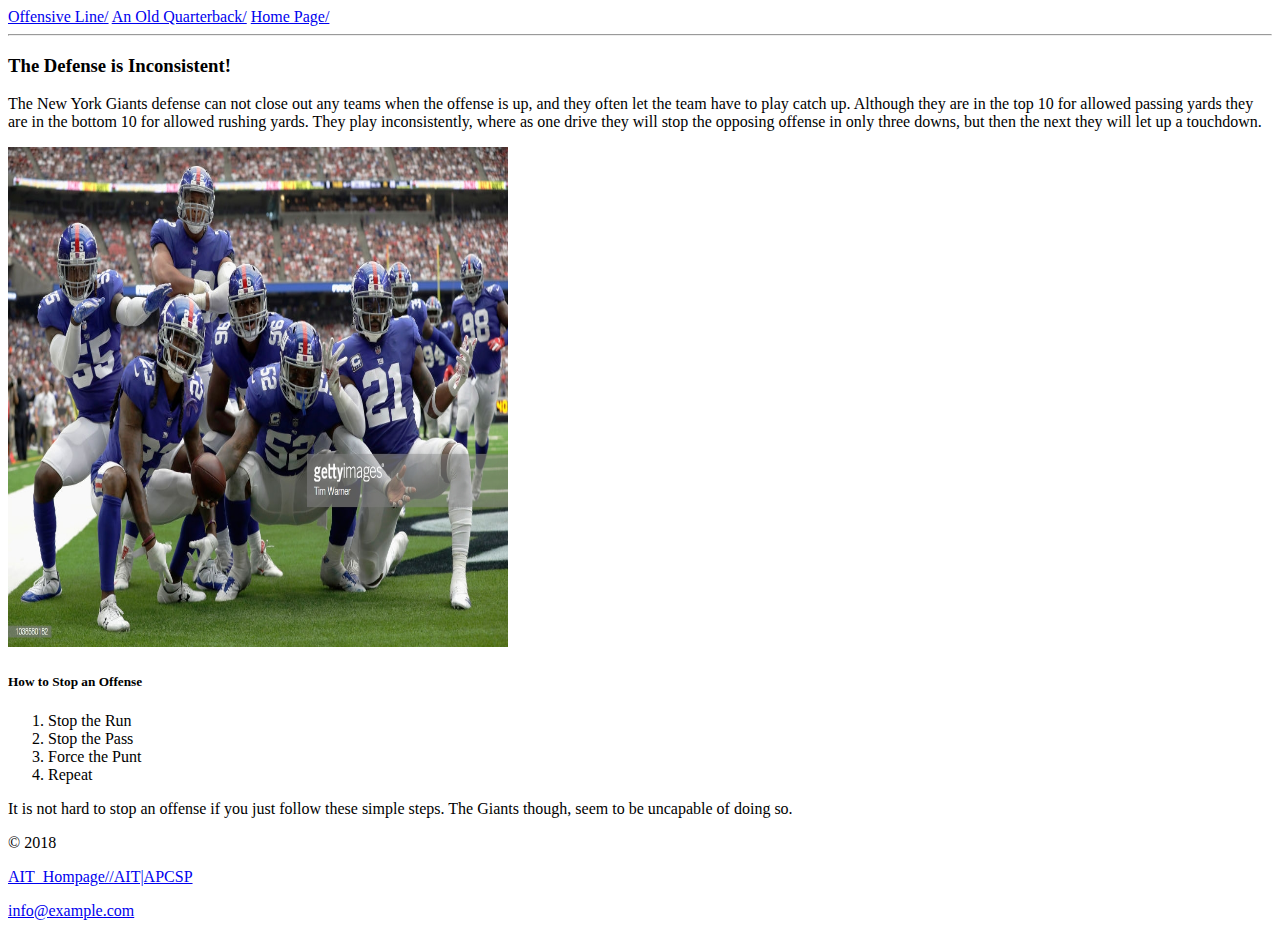
==== defensivestruggle.html @ 863ee425 "fixed list" ====
<!DOCTYPE html>

<html>
<head>
  <title>Inconsistent Defense</title>
</head>
   <nav>
     <a href="./offensiveline.html">Offensive Line/</a>
     <a href="./oldquarterback.html">An Old Quarterback/</a>
     <a href="./index.html">Home Page/</a>
   </nav>
   <hr/>
   <body>
     <h3 align="center>"<strong>The Defense is Inconsistent!</strong></h3>
     <p>The New York Giants defense can not close out any teams when the offense is up, and they often let the team have to play catch up. Although they are in the top 10 for allowed passing yards they are in the bottom 10 for allowed rushing yards. They play inconsistently, where as one drive they will stop the opposing offense in only three downs, but then the next they will let up a touchdown. </p>
     <img src="images/1038580182-1024x1024.jpg" width="500px" height="500px"/>
     <h5>How to Stop an Offense</h5>
     <ol>
      <li>Stop the Run</li>
      <li>Stop the Pass</li>
      <li>Force the Punt</li>
      <li>Repeat</li>
    </ol>
    <p>It is not hard to stop an offense if you just follow these simple steps. The Giants though, seem to be uncapable of doing so.</p>
  </body>
  <footer>
    <p>© 2018</p>
    <p> <a href="./https://www.ucvts.tec.nj.us/domain/16#calender4326/20181012/month">AIT_Hompage//AIT|APCSP</a>
      <p> <a href="./info@example.com">info@example.com</a>
      </footer>
</html>
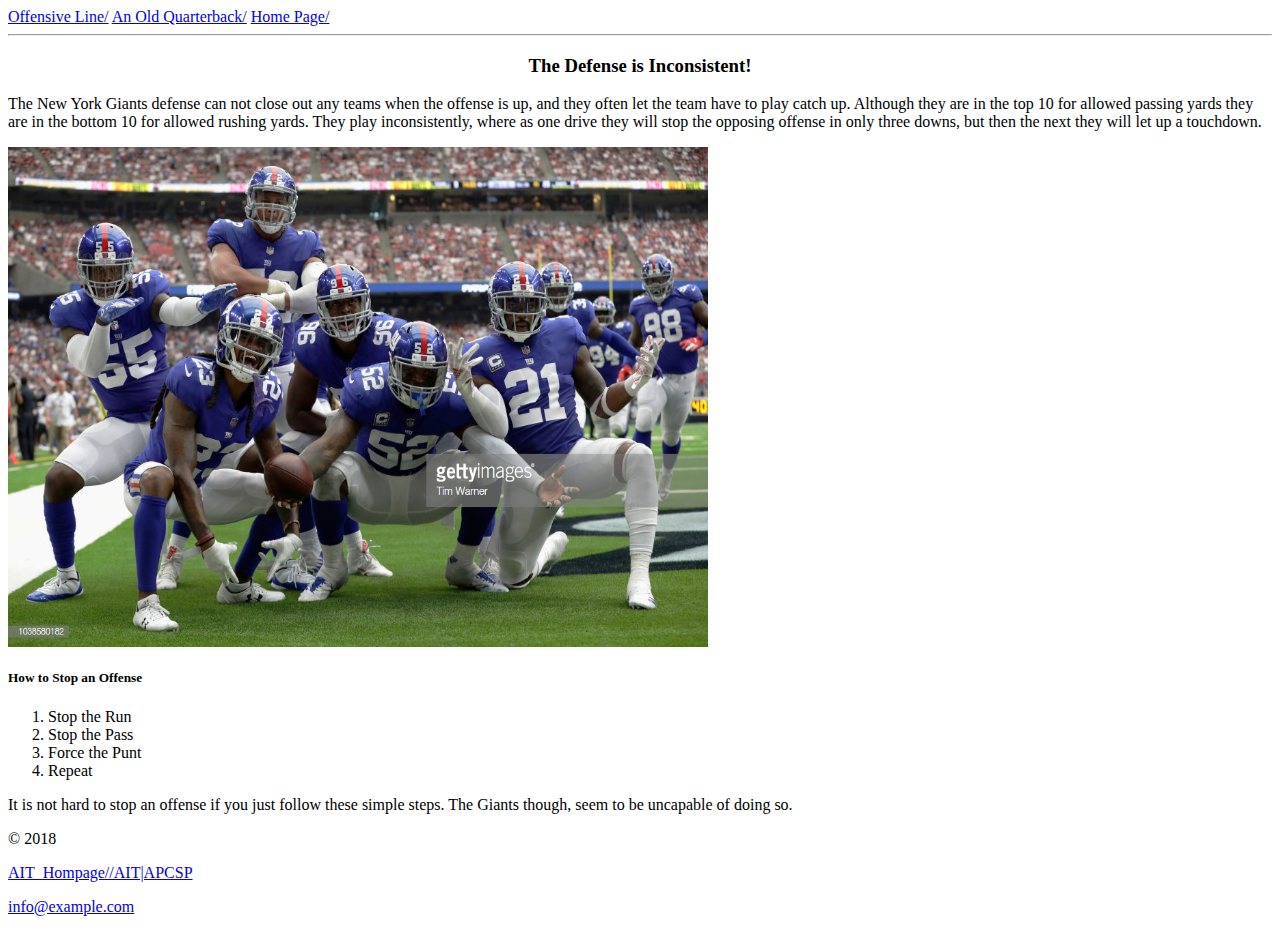
==== commit b5de3883: "changes" ====
--- a/defensivestruggle.html
+++ b/defensivestruggle.html
@@ -11,9 +11,11 @@
    </nav>
    <hr/>
    <body>
-     <h3 align="center>"<strong>The Defense is Inconsistent!</strong></h3>
+     <h3 align="center"><strong>The Defense is Inconsistent!</strong></h3>
+     <div id="Overview of Defense"></div>
      <p>The New York Giants defense can not close out any teams when the offense is up, and they often let the team have to play catch up. Although they are in the top 10 for allowed passing yards they are in the bottom 10 for allowed rushing yards. They play inconsistently, where as one drive they will stop the opposing offense in only three downs, but then the next they will let up a touchdown. </p>
-     <img src="images/1038580182-1024x1024.jpg" width="500px" height="500px"/>
+     <img src="images/1038580182-1024x1024.jpg" width="700px" height="500px" align="center"/>
+     <div id="How to Stop an Offense"></div>
      <h5>How to Stop an Offense</h5>
      <ol>
       <li>Stop the Run</li>
@@ -21,6 +23,7 @@
       <li>Force the Punt</li>
       <li>Repeat</li>
     </ol>
+    <div id="Why They Can't Stay True on Defense"></div>
     <p>It is not hard to stop an offense if you just follow these simple steps. The Giants though, seem to be uncapable of doing so.</p>
   </body>
   <footer>
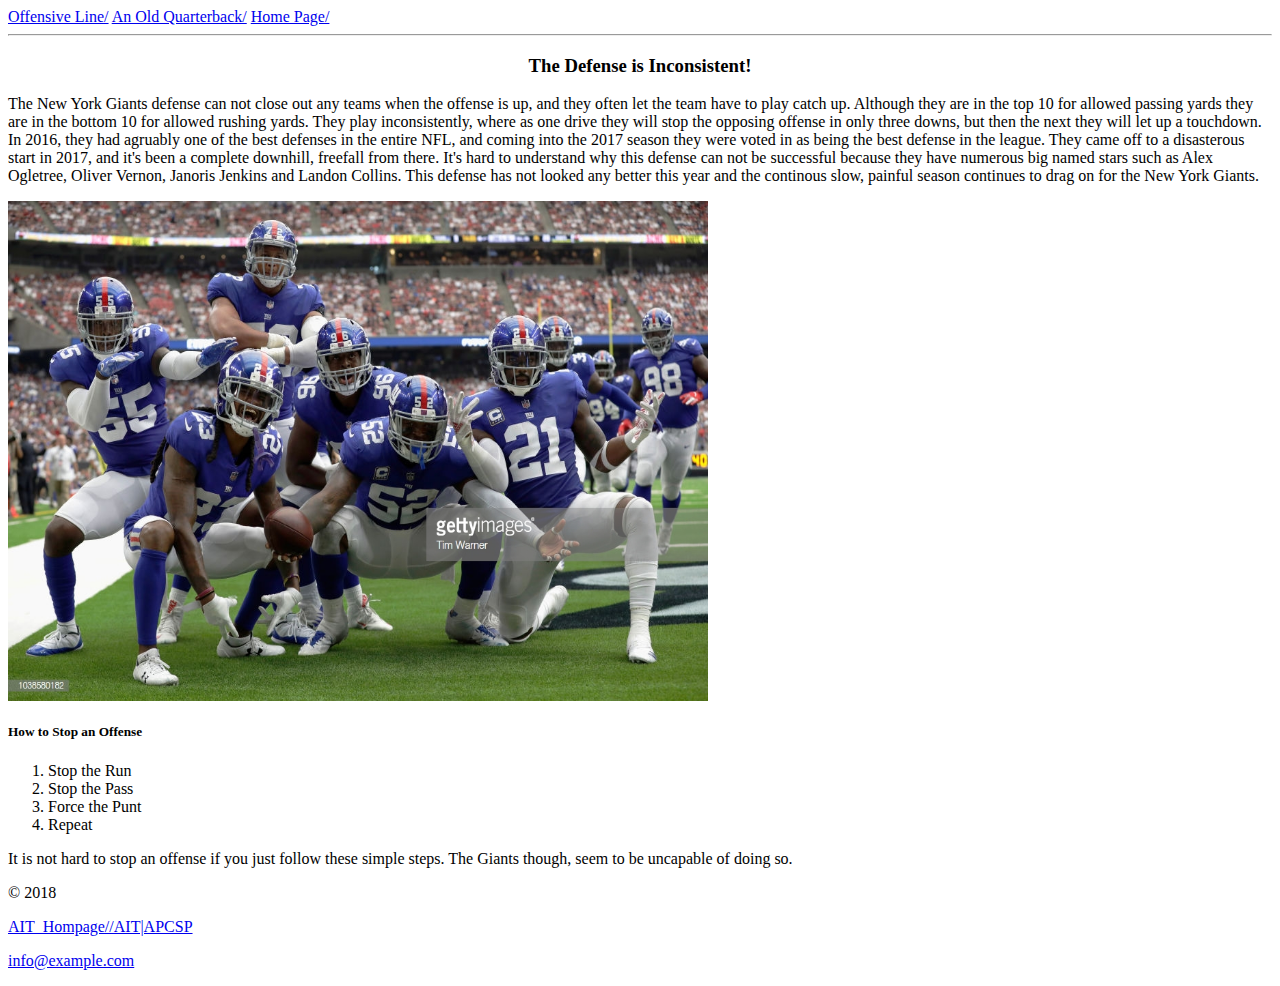
==== commit c8e13a29: "changes" ====
--- a/defensivestruggle.html
+++ b/defensivestruggle.html
@@ -3,7 +3,9 @@
 <html>
 <head>
   <title>Inconsistent Defense</title>
-</head>
+  <link rel="stylesheet" type="text/css" href="C:\Users\mdotro\Desktop\APCSP\problem-set-3.5\styles\styles.css"/>
+  <link href="https://fonts.googleapis.com/css?family=Merriweather" rel="stylesheet"/>
+  </head>
    <nav>
      <a href="./offensiveline.html">Offensive Line/</a>
      <a href="./oldquarterback.html">An Old Quarterback/</a>
@@ -13,8 +15,8 @@
    <body>
      <h3 align="center"><strong>The Defense is Inconsistent!</strong></h3>
      <div id="Overview of Defense"></div>
-     <p>The New York Giants defense can not close out any teams when the offense is up, and they often let the team have to play catch up. Although they are in the top 10 for allowed passing yards they are in the bottom 10 for allowed rushing yards. They play inconsistently, where as one drive they will stop the opposing offense in only three downs, but then the next they will let up a touchdown. </p>
-     <img src="images/1038580182-1024x1024.jpg" width="700px" height="500px" align="center"/>
+     <p>The New York Giants defense can not close out any teams when the offense is up, and they often let the team have to play catch up. Although they are in the top 10 for allowed passing yards they are in the bottom 10 for allowed rushing yards. They play inconsistently, where as one drive they will stop the opposing offense in only three downs, but then the next they will let up a touchdown. In 2016, they had agruably one of the best defenses in the entire NFL, and coming into the 2017 season they were voted in as being the best defense in the league. They came off to a disasterous start in 2017, and it's been a complete downhill, freefall from there. It's hard to understand why this defense can not be successful because they have numerous big named stars such as Alex Ogletree, Oliver Vernon, Janoris Jenkins and Landon Collins. This defense has not looked any better this year and the continous slow, painful season continues to drag on for the New York Giants. </p>
+     <img src="images/1038580182-1024x1024.jpg" width="700px" height="500px" align="middle"/>
      <div id="How to Stop an Offense"></div>
      <h5>How to Stop an Offense</h5>
      <ol>
@@ -26,6 +28,7 @@
     <div id="Why They Can't Stay True on Defense"></div>
     <p>It is not hard to stop an offense if you just follow these simple steps. The Giants though, seem to be uncapable of doing so.</p>
   </body>
+  <div id="footer"></div>
   <footer>
     <p>© 2018</p>
     <p> <a href="./https://www.ucvts.tec.nj.us/domain/16#calender4326/20181012/month">AIT_Hompage//AIT|APCSP</a>
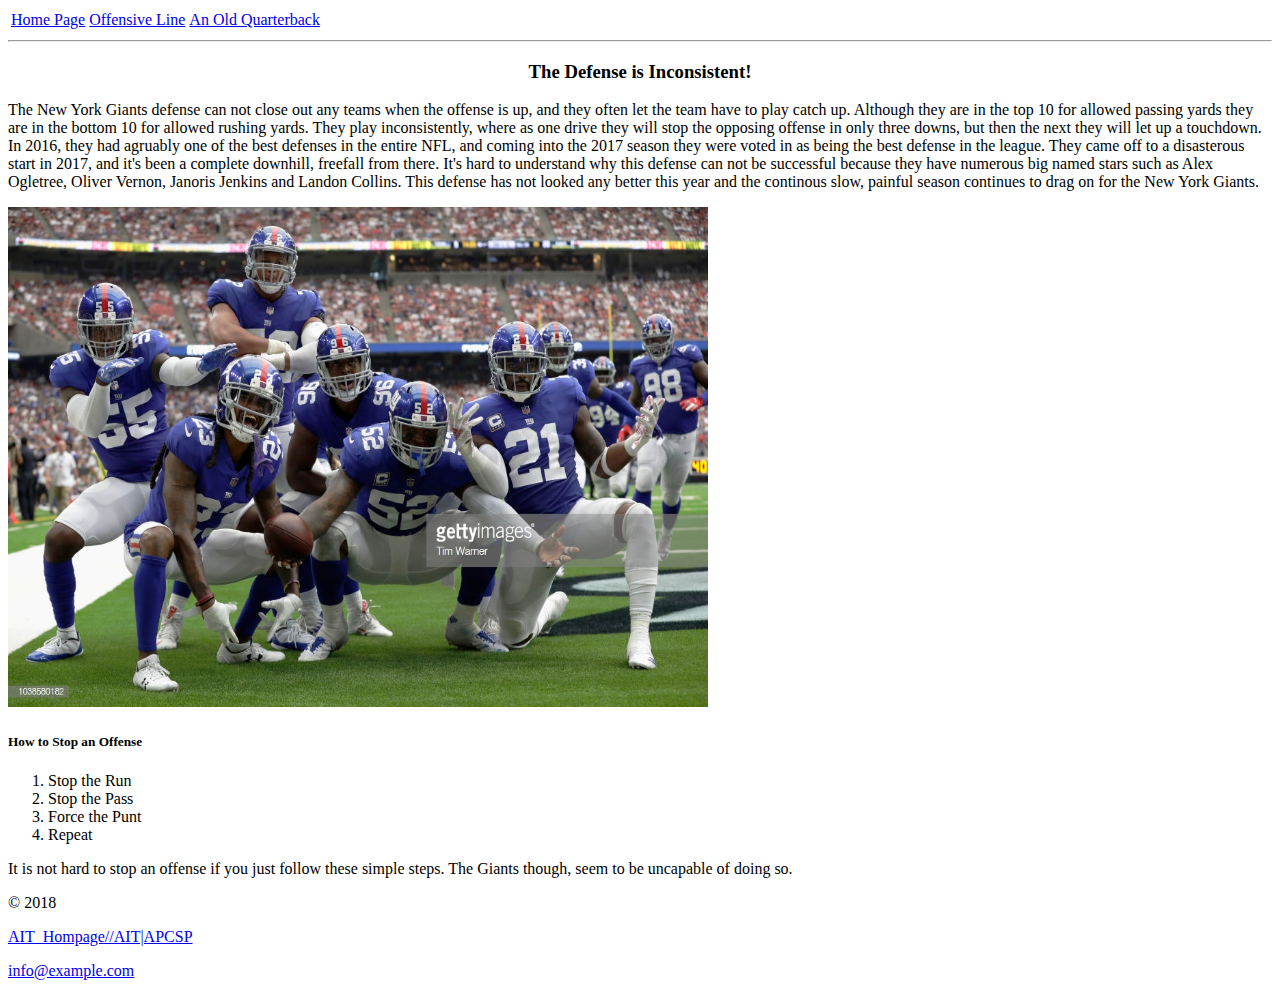
==== commit 2be993ce: "changes" ====
--- a/defensivestruggle.html
+++ b/defensivestruggle.html
@@ -6,17 +6,21 @@
   <link rel="stylesheet" type="text/css" href="C:\Users\mdotro\Desktop\APCSP\problem-set-3.5\styles\styles.css"/>
   <link href="https://fonts.googleapis.com/css?family=Merriweather" rel="stylesheet"/>
   </head>
-   <nav>
-     <a href="./offensiveline.html">Offensive Line/</a>
-     <a href="./oldquarterback.html">An Old Quarterback/</a>
-     <a href="./index.html">Home Page/</a>
+     <nav>
+       <table id="nav">
+         <tr>
+           <td id="navbar1"><a href="./index.html">Home Page</a></td>
+           <td id="navbar1"><a href="./offensiveline.html">Offensive Line</a></td>
+           <td id="navbar1"><a href="./oldquarterback.html">An Old Quarterback</a></td>
+         </tr>
+       </table>
    </nav>
    <hr/>
    <body>
      <h3 align="center"><strong>The Defense is Inconsistent!</strong></h3>
      <div id="Overview of Defense"></div>
      <p>The New York Giants defense can not close out any teams when the offense is up, and they often let the team have to play catch up. Although they are in the top 10 for allowed passing yards they are in the bottom 10 for allowed rushing yards. They play inconsistently, where as one drive they will stop the opposing offense in only three downs, but then the next they will let up a touchdown. In 2016, they had agruably one of the best defenses in the entire NFL, and coming into the 2017 season they were voted in as being the best defense in the league. They came off to a disasterous start in 2017, and it's been a complete downhill, freefall from there. It's hard to understand why this defense can not be successful because they have numerous big named stars such as Alex Ogletree, Oliver Vernon, Janoris Jenkins and Landon Collins. This defense has not looked any better this year and the continous slow, painful season continues to drag on for the New York Giants. </p>
-     <img src="images/1038580182-1024x1024.jpg" width="700px" height="500px" align="middle"/>
+     <img src="images/1038580182-1024x1024.jpg" width="700px" height="500px"/>
      <div id="How to Stop an Offense"></div>
      <h5>How to Stop an Offense</h5>
      <ol>
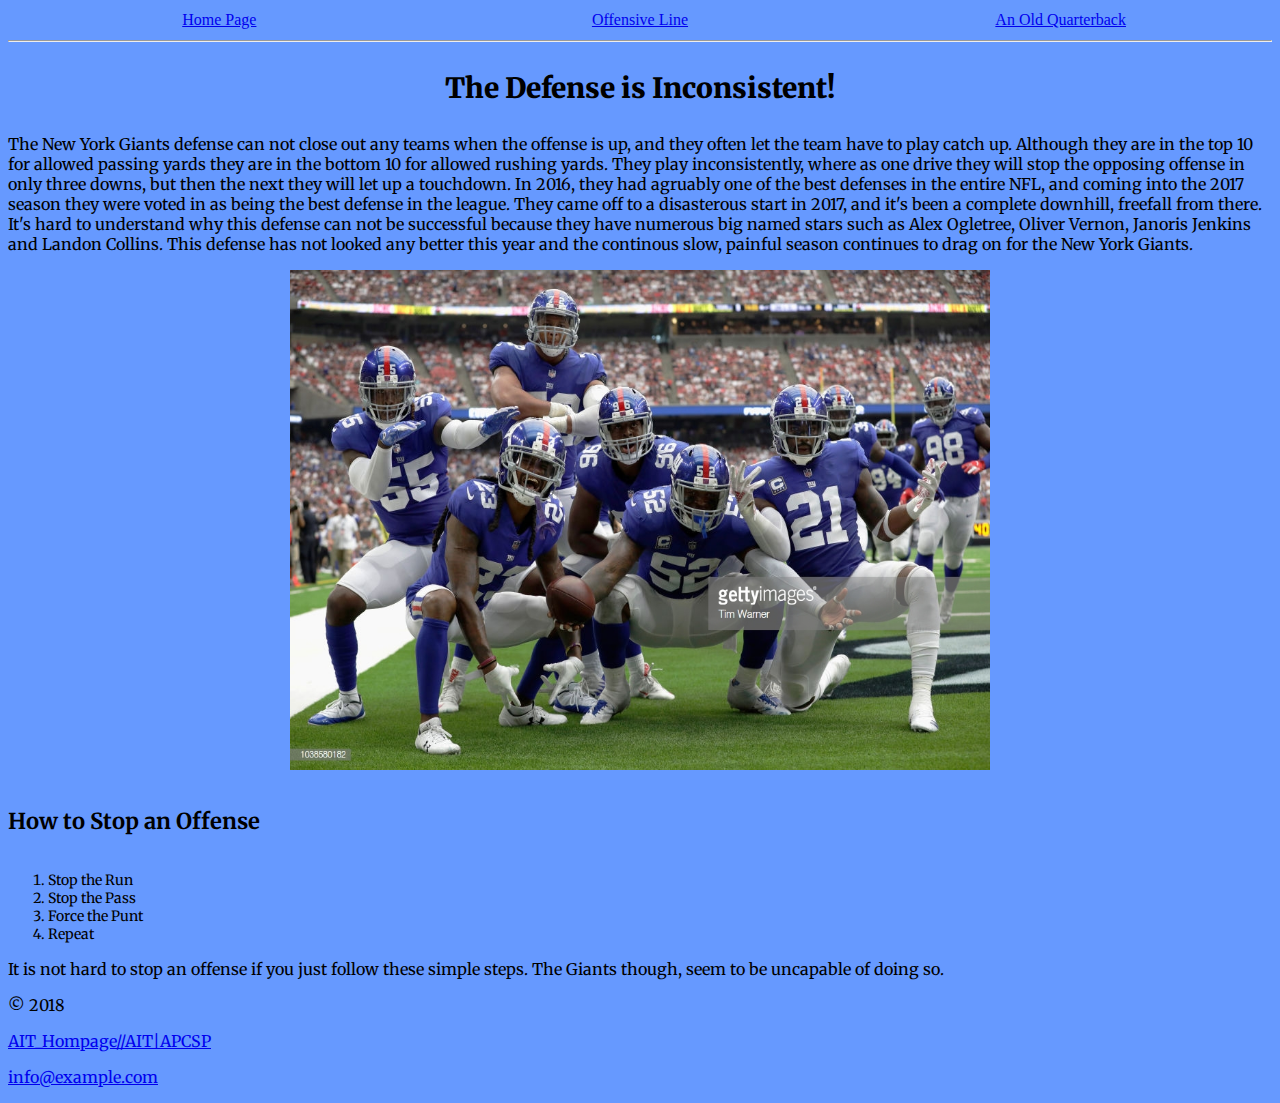
==== commit 26214096: "fixed css hrefs" ====
--- a/defensivestruggle.html
+++ b/defensivestruggle.html
@@ -3,7 +3,7 @@
 <html>
 <head>
   <title>Inconsistent Defense</title>
-  <link rel="stylesheet" type="text/css" href="C:\Users\mdotro\Desktop\APCSP\problem-set-3.5\styles\styles.css"/>
+  <link rel="stylesheet" type="text/css" href="styles/styles.css"/>
   <link href="https://fonts.googleapis.com/css?family=Merriweather" rel="stylesheet"/>
   </head>
      <nav>
--- a/styles/styles.css
+++ b/styles/styles.css
@@ -0,0 +1,51 @@
+* {
+  background-color: rgb(102, 153, 255);
+}
+
+p {
+  font-family: "Merriweather";
+  font-size: 16px;
+  font-style: normal;
+}
+
+h3 {
+  font-family: "Merriweather";
+  font-size: 28px;
+  font-style: normal;
+}
+
+h5 {
+  font-family: "Merriweather";
+  font-size: 22px;
+  font-style: normal;
+}
+
+li {
+  font-family: "Merriweather";
+  font-size: 14px;
+  font-style: normal;
+}
+
+img {
+  display: block;
+  margin-left: auto;
+  margin-right: auto;
+}
+
+#stats {
+  margin-left: auto;
+  margin-right: auto;
+}
+
+#nav {
+  width:100%;
+  text-align: center;
+}
+
+#navbar1 {
+  width: 33%;
+}
+
+ul {
+
+}
